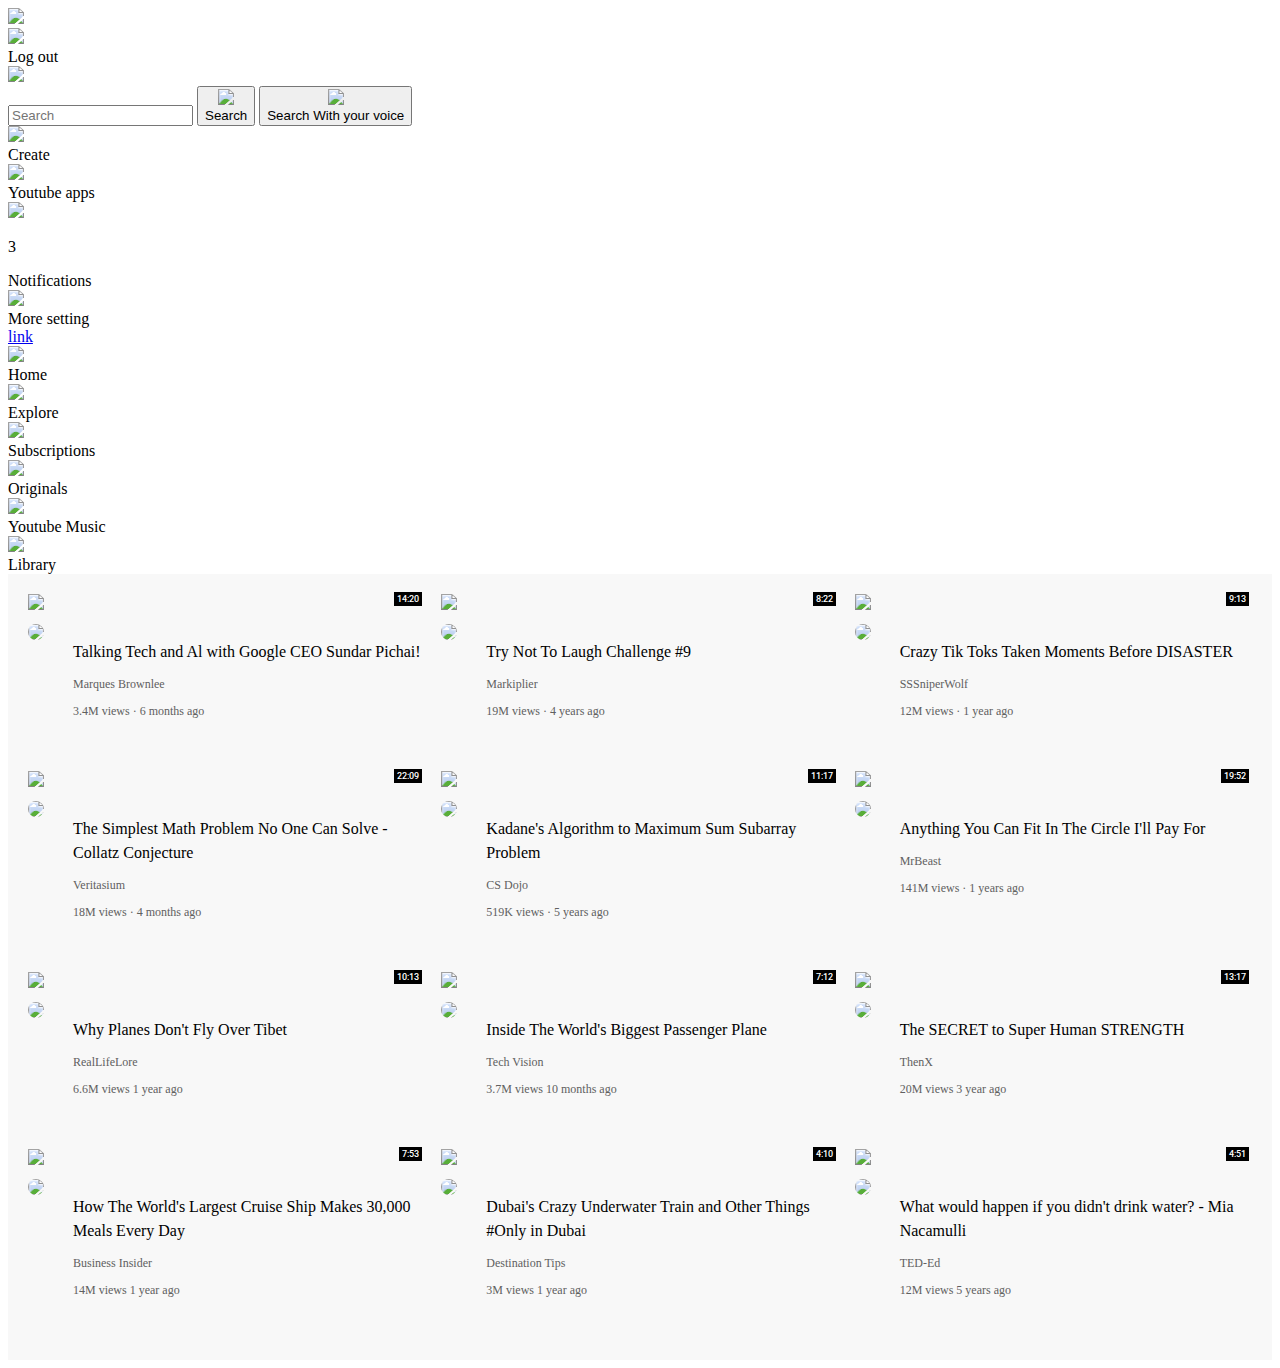
==== youtube.html @ d03b5d68 "Rename index.html to youtube.html" ====
<!DOCTYPE html>
<html>

<head>
  <title>youtube.com</title>
  <link rel="preconnect" href="https://fonts.googleapis.com">
  <link rel="preconnect" href="https://fonts.gstatic.com" crossorigin>
  <link href="https://fonts.googleapis.com/css2?family=Montserrat:wght@400;700&family=Roboto+Condensed&family=Roboto:wght@400;500;700&display=swap" rel="stylesheet">
  <link rel="stylesheet" href="styles/video.css">
  <link rel="stylesheet" href="styles/general.css">
  <link rel="stylesheet" href="styles/header.css">
  <link rel="stylesheet" href="styles/sidebar.css">

  
   


</head>

<body>
  <!--header -->
  <header class="header">

    <div class="left-section">
      <div class="menu-setting-container">
        <img src="icons/hamburger-menu.svg" class="hamburger-menu">
        <div class="tooltip">
     <img src="icons/10405584.png">
       <div class="logout">
     
       Log out
      </div>
      </div>
      </div>
      
      <img src="icons/youtube-logo.svg" class="youtube-logo">
    </div>

    <div class="middle-section">
      <input type="text" placeholder="Search" class="search-bar">

      <button class="search-button">
        <img src="icons/search.svg" class="search-button-img">
        <div class="tooltip">Search</div>
      </button>

      <button class="voice-search-button">
        <img src="icons/voice-search-icon.svg" class="voice-search-icon">
        <div class="tooltip">Search With your voice</div>
      </button>
    </div>

    <div class="right-section">
      <div class="icon-container">
        <img src="icons/upload.svg" class=" upload-icon">
        <div class="tooltip">Create</div>
      </div>
      <div class="icon-container">
        <img src="icons/youtube-apps.svg" class="youtube-app-icon">
        <div class="tooltip">Youtube apps</div>
      </div>

      <div class="notification-count">
        <img src="icons/notifications.svg" class="notification-icon">
        <p class="notification-count-no">3</p>
        <div class="tooltip">Notifications</div>
      </div>
       <div class="user-profile-container"> 
       <img src="thumbnails/cat.jpg" class="user-profile">
       <div class="tooltip">
         More setting
       </div>
       </div>
     
    </div>
  </header>
   <a  href="sample.html" target="_blank" >link</a>
  <!--sidebar-->

  <nav class="sidebar">
    <div class="sidebar-link">
      <img src="sidebaricons/home.svg">
      <div>Home</div>
    
    </div>

    <div class="sidebar-link">
      <img src="sidebaricons/explore.svg">
      <div>Explore</div>
    </div>
    <div class="sidebar-link">
      <img src="sidebaricons/subscriptions.svg">
      <div>Subscriptions</div>
    </div>
    <div class="sidebar-link">
      <img src="sidebaricons/originals.svg">
      <div>Originals</div>
    </div>

    <div class="sidebar-link">
      <img src="sidebaricons/youtube-music.svg">
      <div>Youtube Music</div>
    </div>

    <div class="sidebar-link">
      <img src="sidebaricons/library.svg">
      <div>Library</div>
    </div>


  </div>

  </nav>
  <!--video grid box-->
  <main>  
  <section class="video-grid-container">

    <!--first container-->
    <div class="container">

      <div class="vertical-layout1">

        <a href="https://www.youtube.com/watch?v=n2RNcPRtAiY">
          <img class="thumbnail" src="thumbnails/thumbnail-1.webp">
        </a>
        <div class="video-time">14:20</div>
      </div>

      <div class="vertical-layout2">

        <div class="horizontal-layout1">

          <div class="channel-picture-container">

            <a href="https://www.youtube.com/watch?v=n2RNcPRtAiY" target="_blank">
              <img class="video-logo" src="thumbnails/channel-1.jpeg">
            </a>
            <div class="channel-tooltip">
              <img class="channel-tooltip-picture" src="thumbnails/channel-1.jpeg">
              <div>
                <div class="channel-tooltip-title">Marques Brownlee</div>
                <div class="channel-tooltip-stats">15M Subscribers</div>
              </div>
            </div>
          </div>

        </div>

        <div class="horizontal-layout2">
          <a href="https://www.youtube.com/watch?v=n2RNcPRtAiY" target="_blank" class="video-title-link">
            <p class="video-title">
              Talking Tech and Al with Google CEO Sundar Pichai!
            </p>
          </a>


          <p class="video-author">
            Marques Brownlee
          </p>

          <p class="video-views">
            3.4M views &#183; 6 months ago
          </p>

        </div>

      </div>

    </div>
    <!--second container-->


    <div class="container">

      <div class="vertical-layout1">
        <a href="https://www.youtube.com/watch?v=mP0RAo9SKZk" target="_blank" class="video-title-link">
          <img class="thumbnail" src="thumbnails/thumbnail-2.webp">

        </a>

        <div class="video-time">8:22</div>
      </div>

      <div class="vertical-layout2">
        <div class="horizontal-layout1">
          <div class="channel-picture-container">
            <a href="https://www.youtube.com/watch?v=mP0RAo9SKZk">
              <img src="thumbnails/channel-2.jpeg" class="video-logo">
            </a>
            <div class="channel-tooltip">
              <img src="thumbnails/channel-2.jpeg" class="channel-tooltip-picture">
              <div>
                <div class="channel-tooltip-title">Markiplier</div>
                <div class="channel-tooltip-stats">16M Subscribers</div>
              </div>
            </div>
          </div>


        </div>

        <div class="horizontal-layout2">
          <a href="https://www.youtube.com/watch?v=mP0RAo9SKZk" target="_blank" class="video-title-link">

            <p class="video-title">
              Try Not To Laugh Challenge #9
            </p>

          </a>

          <p class="video-author">
            Markiplier
          </p>

          <p class="video-views">
            19M views &#183; 4 years ago
          </p>

        </div>

      </div>

    </div>

    <!-- third container-->
    <div class="container">

      <div class="vertical-layout1">
        <a href="https://www.youtube.com/watch?v=FgjPQQeTh1w" target="_blank" class="video-title-link">
          <img class="thumbnail" src="thumbnails/thumbnail-3.webp">
        </a>

        <div class="video-time">9:13</div>

      </div>

      <div class="vertical-layout2">

        <div class="horizontal-layout1">
          <a href="https://www.youtube.com/watch?v=FgjPQQeTh1w" target="_blank" class="video-title-link">
            <img class="video-logo" src="thumbnails/channel-3.jpeg">
          </a>


        </div>

        <div class="horizontal-layout2">
          <a href="https://www.youtube.com/watch?v=FgjPQQeTh1w" target="_blank" class="video-title-link">
            <p class="video-title">
              Crazy Tik Toks Taken Moments Before DISASTER </p>
          </a>



          <p class="video-author">
            SSSniperWolf
          </p>

          <p class="video-views">
            12M views &#183; 1 year ago
          </p>

        </div>

      </div>

    </div>
    <!--fourth container-->


    <div class="container">

      <div class="vertical-layout1">
        <a href="https://www.youtube.com/watch?v=094y1Z2wpJg" target="_blank" class="video-title-link">
          <img class="thumbnail" src="thumbnails/thumbnail-4.webp">
        </a>

        <div class="video-time">22:09</div>
      </div>

      <div class="vertical-layout2">

        <div class="horizontal-layout1">
          <a href="https://www.youtube.com/watch?v=094y1Z2wpJg" target="_blank" class="video-title-link">
            <img class="video-logo" src="thumbnails/channel-4.jpeg">
          </a>


        </div>

        <div class="horizontal-layout2">

          <a href="https://www.youtube.com/watch?v=094y1Z2wpJg" target="_blank" class="video-title-link">

            <p class="video-title">
              The Simplest Math Problem No One Can Solve - Collatz Conjecture
            </p>
          </a>


          <p class="video-author">
            Veritasium
          </p>

          <p class="video-views">
            18M views &#183; 4 months ago
          </p>

        </div>

      </div>

    </div>

    <!--fifth container-->

    <div class="container">

      <div class="vertical-layout1">
        <a href="https://www.youtube.com/watch?v=86CQq3pKSUw" target="_blank" class="video-title-link">
          <img class="thumbnail" src="thumbnails/thumbnail-5.webp">
        </a>

        <div class="video-time">11:17</div>

      </div>

      <div class="vertical-layout2">

        <div class="horizontal-layout1">
          <a href="https://www.youtube.com/watch?v=86CQq3pKSUw" target="_blank" class="video-title-link">
            <img class="video-logo" src="thumbnails/channel-5.jpeg">
          </a>


        </div>

        <div class="horizontal-layout2">
          <a href="https://www.youtube.com/watch?v=86CQq3pKSUw" target="_blank" class="video-title-link">
            <p class="video-title">
              Kadane's Algorithm to Maximum Sum Subarray Problem
            </p>
          </a>


          <p class="video-author">
            CS Dojo
          </p>

          <p class="video-views">
            519K views &#183; 5 years ago
          </p>

        </div>

      </div>

    </div>
    <!--sixth container-->


    <div class="container">

      <div class="vertical-layout1">
        <a href="//www.youtube.com/watch?v=yXWw0_UfSFg" target="_blank" class="video-title-link">
          <img class="thumbnail" src="thumbnails/thumbnail-6.webp">
        </a>

        <div class="video-time">19:52</div>
      </div>

      <div class="vertical-layout2">

        <div class="horizontal-layout1">
          <a href="//www.youtube.com/watch?v=yXWw0_UfSFg" target="_blank" class="video-title-link">
            <img class="video-logo" src="thumbnails/channel-6.jpeg">
          </a>


        </div>

        <div class="horizontal-layout2">

          <a href="//www.youtube.com/watch?v=yXWw0_UfSFg" target="_blank" class="video-title-link">

            <p class="video-title">
              Anything You Can Fit In The Circle I'll Pay For
            </p>

          </a>

          <p class="video-author">
            MrBeast
          </p>

          <p class="video-views">
            141M views &#183; 1 years ago
          </p>

        </div>

      </div>

    </div>
    
       <!--7th container-->
          <div class="container">

      <div class="vertical-layout1">
        <a href="https://www.youtube.com/watch?v=fNVa1qMbF9Y" target="_blank" class="video-title-link">
          <img class="thumbnail" src="thumbnails/thumbnail-7.webp">
        </a>

        <div class="video-time">10:13</div>
      </div>

      <div class="vertical-layout2">

        <div class="horizontal-layout1">
          <a href="https://www.youtube.com/watch?v=fNVa1qMbF9Y" target="_blank" class="video-title-link">
            <img class="video-logo" src="thumbnails/channel-7.jpeg">
          </a>


        </div>

        <div class="horizontal-layout2">

          <a href="https://www.youtube.com/watch?v=fNVa1qMbF9Y" target="_blank" class="video-title-link">

            <p class="video-title">
              Why Planes Don't Fly Over Tibet
            </p>

          </a>

          <p class="video-author">
            RealLifeLore

            
          </p>

          <p class="video-views">
            6.6M views 1 year ago
          </p>

        </div>

      </div>

    </div>
        <!--8th container-->
      <div class="container">

      <div class="vertical-layout1">
        <a href="https://www.youtube.com/watch?v=lFm4EM1juls" target="_blank" class="video-title-link">
          <img class="thumbnail" src="thumbnails/thumbnail-8.webp">
        </a>

        <div class="video-time">7:12</div>
      </div>

      <div class="vertical-layout2">

        <div class="horizontal-layout1">
          <a href="https://www.youtube.com/watch?v=lFm4EM1juls" target="_blank" class="video-title-link">
            <img class="video-logo" src="thumbnails/channel-8.jpeg">
          </a>


        </div>

        <div class="horizontal-layout2">

          <a href="https://www.youtube.com/watch?v=lFm4EM1juls" target="_blank" class="video-title-link">

            <p class="video-title">
          Inside The World's Biggest Passenger Plane
            </p>

          </a>

          <p class="video-author">
            Tech Vision

            
          </p>

          <p class="video-views">
          3.7M views 10 months ago
          </p>

        </div>

      </div>

    </div>
       <!--9th container-->
     <div class="container">

      <div class="vertical-layout1">
        <a href="https://www.youtube.com/watch?v=ixmxOlcrlUc" target="_blank" class="video-title-link">
          <img class="thumbnail" src="thumbnails/thumbnail-9.webp">
        </a>

        <div class="video-time">13:17</div>
      </div>

      <div class="vertical-layout2">

        <div class="horizontal-layout1">
          <a href="https://www.youtube.com/watch?v=ixmxOlcrlUc" target="_blank" class="video-title-link">
            <img class="video-logo" src="thumbnails/channel-9.jpeg">
          </a>


        </div>

        <div class="horizontal-layout2">

          <a href="https://www.youtube.com/watch?v=ixmxOlcrlUc" target="_blank" class="video-title-link">

            <p class="video-title">
          The SECRET to Super Human STRENGTH
            </p>

          </a>

          <p class="video-author">
            
           ThenX
            
          </p>

          <p class="video-views">
          20M views 3 year ago
          </p>

        </div>

      </div>

    </div>
       <!--10th container-->
     <div class="container">

      <div class="vertical-layout1">
        <a href="https://www.youtube.com/watch?v=R2vXbFp5C9o" target="_blank" class="video-title-link">
          <img class="thumbnail" src="thumbnails/thumbnail-10.webp">
        </a>

        <div class="video-time">7:53</div>
      </div>

      <div class="vertical-layout2">

        <div class="horizontal-layout1">
          <a href="https://www.youtube.com/watch?v=R2vXbFp5C9o" target="_blank" class="video-title-link">
            <img class="video-logo" src="thumbnails/channel-10.jpeg">
          </a>


        </div>

        <div class="horizontal-layout2">

          <a href="https://www.youtube.com/watch?v=R2vXbFp5C9o" target="_blank" class="video-title-link">

            <p class="video-title">
          How The World's Largest Cruise Ship Makes 30,000 Meals Every Day
            </p>

          </a>

          <p class="video-author">
            Business Insider

            
          </p>

          <p class="video-views">
          14M views 1 year ago
          </p>

        </div>

      </div>

    </div>
        <!--11th container-->
      <div class="container">

      <div class="vertical-layout1">
        <a href="https://www.youtube.com/watch?v=0nZuYyXET3s" target="_blank" class="video-title-link">
          <img class="thumbnail" src="thumbnails/thumbnail-11.webp">
        </a>

        <div class="video-time">4:10</div>
      </div>

      <div class="vertical-layout2">

        <div class="horizontal-layout1">
          <a href="https://www.youtube.com/watch?v=0nZuYyXET3s" target="_blank" class="video-title-link">
            <img class="video-logo" src="thumbnails/channel-11.jpeg">
          </a>


        </div>

        <div class="horizontal-layout2">

          <a href="https://www.youtube.com/watch?v=0nZuYyXET3s" target="_blank" class="video-title-link">

            <p class="video-title">
          Dubai's Crazy Underwater Train and Other Things #Only in Dubai
            </p>

          </a>

          <p class="video-author">
            
           Destination Tips
            
          </p>

          <p class="video-views">
          3M views 1 year ago
          </p>

        </div>

      </div>

    </div>
        <!--12th container--> 
        <div class="container">

      <div class="vertical-layout1">
        <a href="https://www.youtube.com/watch?v=9iMGFqMmUFs" target="_blank" class="video-title-link">
          <img class="thumbnail" src="thumbnails/thumbnail-12.webp">
        </a>

        <div class="video-time">4:51</div>
      </div>

      <div class="vertical-layout2">

        <div class="horizontal-layout1">
          <a href="https://www.youtube.com/watch?v=9iMGFqMmUFs" target="_blank" class="video-title-link">
            <img class="video-logo" src="thumbnails/channel-12.jpeg">
          </a>


        </div>

        <div class="horizontal-layout2">

          <a href="https://www.youtube.com/watch?v=9iMGFqMmUFs" target="_blank" class="video-title-link">

            <p class="video-title">
          What would happen if you didn't drink water? - Mia Nacamulli
            </p>

          </a>

          <p class="video-author">
            
           TED-Ed
            
          </p>

          <p class="video-views">
          12M views 5 years ago
          </p>

        </div>

      </div>

    </div>
     
  </section>
</main>

</body>

</html>
---- styles/video.css ----
.video-grid-container{
       display: grid;
       grid-template-columns: 1fr 1fr 1fr;
       column-gap: 16px;
       row-gap: 40px;
       background-color: rgba(248, 248, 248, 1);
       padding-left: 20px;
       padding-top: 20px;
       padding-right: 20px;
       padding-bottom: 50px;
      
       
       
     }
    
      @media (max-width: 750px) {
       .video-grid-container{
         grid-template-columns: 1fr;
       }
      }
       
     @media(min-width: 751px) and (max-width:  1499px){
       .video-grid-container{
         grid-template-columns: 1fr 1fr 1fr;
       }
     }
       
     
    @media(min-width: 1500px){
      .video-grid-container{
        grid-template-columns: 1fr 1fr 1fr 1fr;
      }
    }
    
     
    .vertical-layout1 {
      margin-bottom: 10px;
      position: relative;
      
    }
    .video-time{
      margin: 0;
      position: absolute;
      background-color: black;
      color: white;
      font-size: 9px;
      font-family: Roboto,Arial;
      font-weight:  500;
      bottom: 8px;
      right: 3px;
      padding-top: 2px;
      padding-bottom: 2px;
      padding-right: 3px;
      padding-left: 3px;
      
    }
    .thumbnail {
      width: 100%;
    }

    .vertical-layout2 {
      display: grid;
      grid-template-columns: 45px 1fr;
    }
     
     
     
     
    .video-logo {
      width: 35px;
      border-radius: 20px;

    }

    .video-title {
      margin-bottom: 13px;
      font-weight: 500;
      font-size: 15px;
      line-height: 20px;
      display: block;
      
      
      
    }
    
    
     
      


    @media(min-width: 1000px) {
      .video-title{
        font-size: 16px;
        line-height: 24px;
      }
    .video-author,
    .video-views {
      font-size: 14px;
      
    }
    }

    .video-author,
    .video-views {
      font-size: 12px;
      color: rgba(96, 96, 96, 1);
    }

    .video-author {
      margin-bottom: 5px;
    }  
    .video-title-link {
    text-decoration: none;
    color: black;
    
    
    }
   
    
    
   .channel-picture-container {
      position: relative;
      display: inline-block;


    }

    .channel-tooltip {
      position: absolute;
      background-color: white;
      width: 180px;
      display: flex;
      align-items: center;
      padding-top: 10px;
      padding-left: 10px;
      padding-bottom: 10px;
      padding-right: 10px;
      border-radius: 4px;
      box-shadow: 0px 0px 8px rgba(0, 0, 0, 0.15);
      opacity: 0;
      bottom: -70px;
      left: -1px;
      z-index: 1;
      transition: opacity 0.3s ease;
      pointer-events: none;

    }

    .channel-tooltip-picture {
      width: 45px;
      border-radius: 25px;
      margin-right: 10px;

    }

    .channel-tooltip-title {
      font-family: Roboto, Arial;
      font-weight: 700;
      font-size: 14px;
      margin-bottom: 4px;
    }

    .channel-tooltip-stats {
      font-family: Roboto, Arial;

      font-size: 12px;
      color: rgba(103, 103, 103, 1);
    }

    .channel-picture-container:hover .channel-tooltip {
      opacity: 1;
    }
    a{
      -webkit-tap-highlight-color: rgba(0, 0, 0, 0);
    }
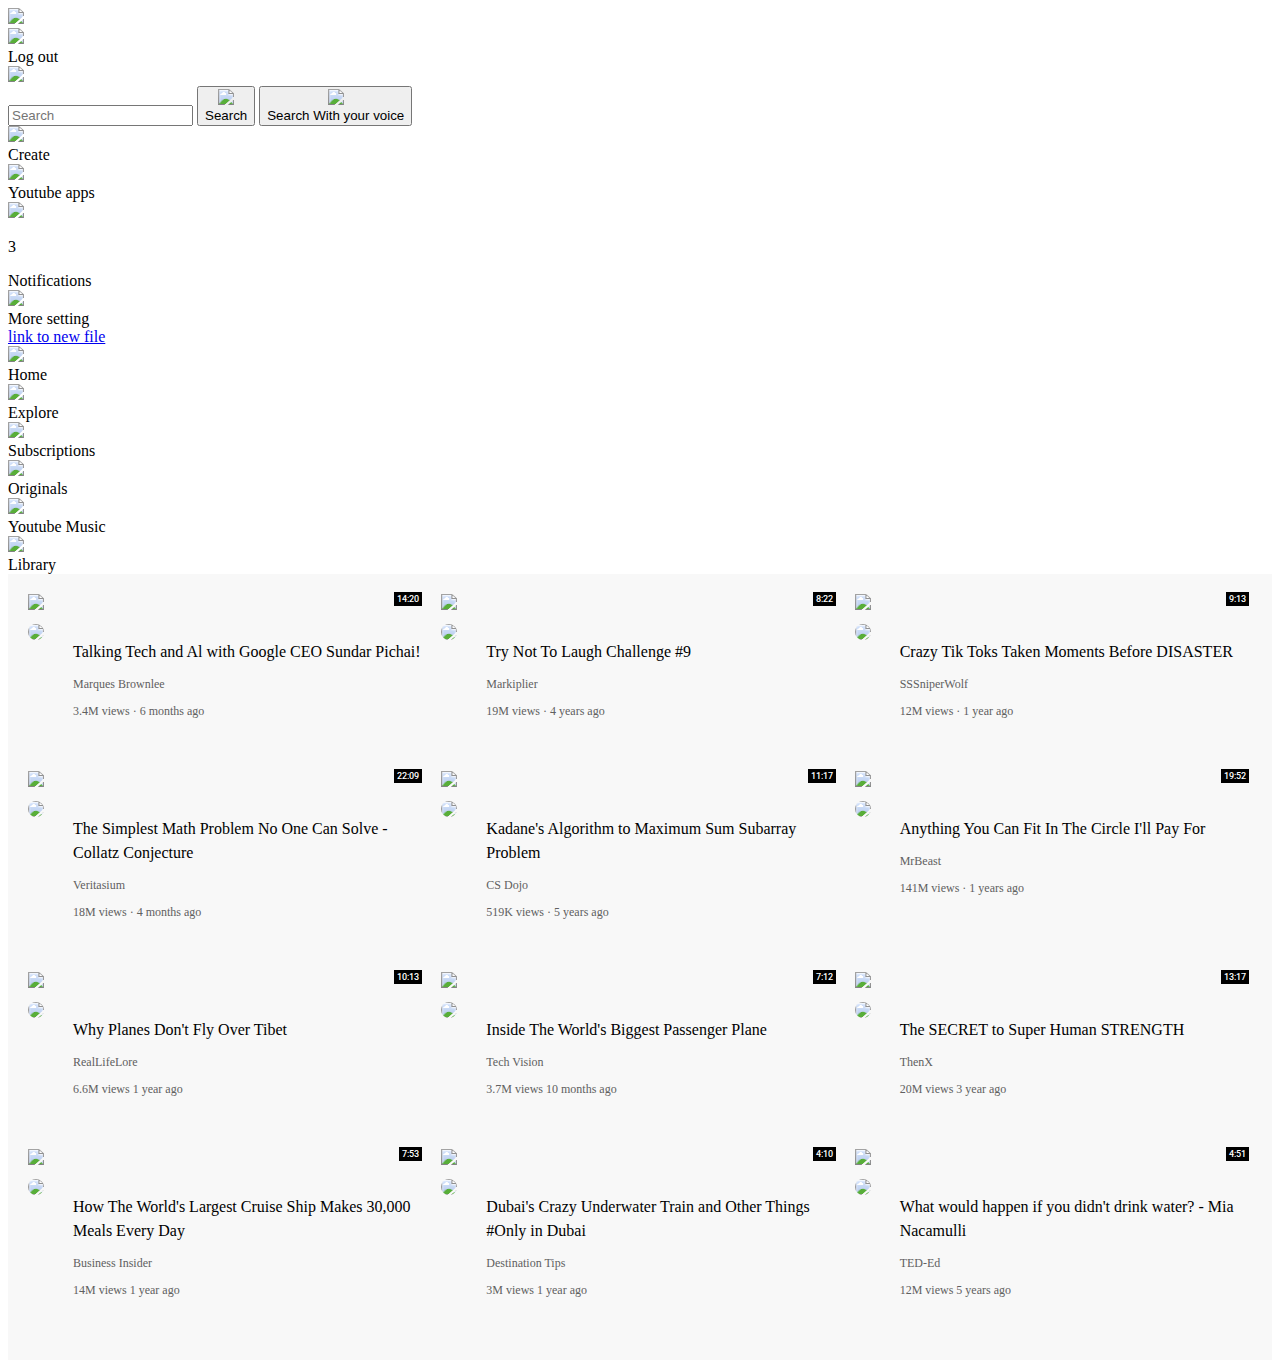
==== commit 3b9ad6d0: "Update youtube.html" ====
--- a/youtube.html
+++ b/youtube.html
@@ -74,7 +74,7 @@
      
     </div>
   </header>
-   <a  href="sample.html" target="_blank" >link</a>
+   <a  href="index.html">link to new file</a>
   <!--sidebar-->
 
   <nav class="sidebar">
